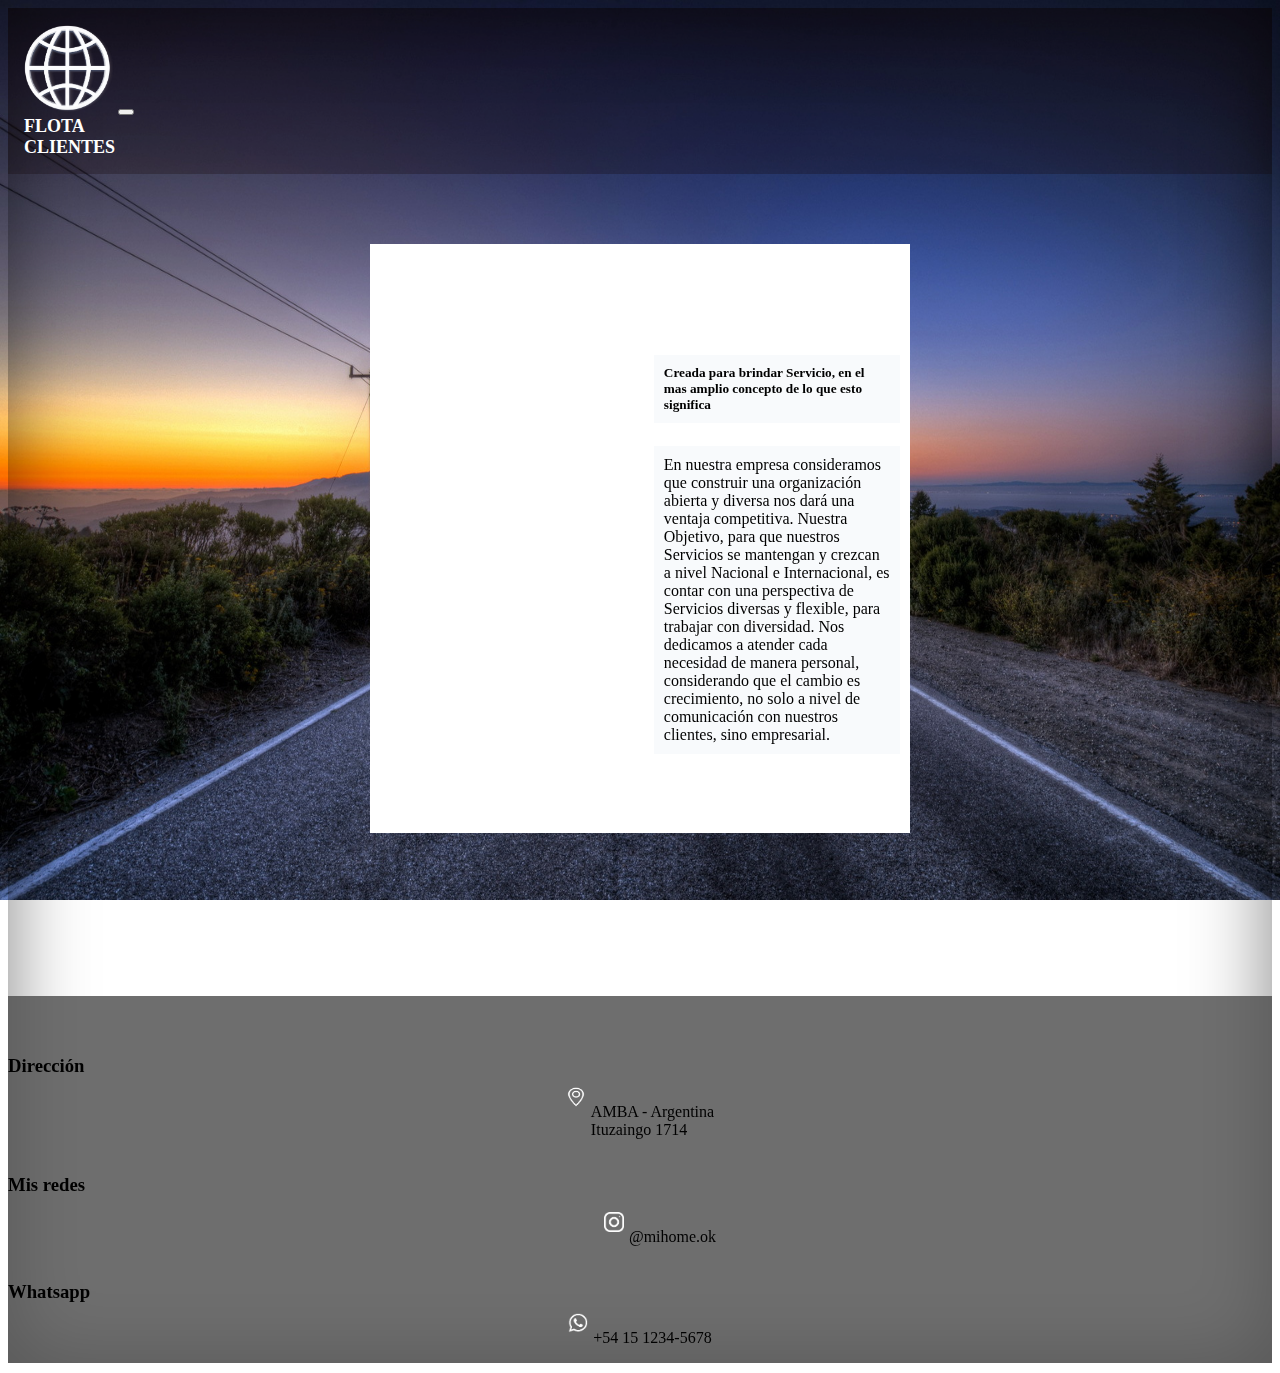
==== index.html @ 608bb454 "Nueva prueba de segunda entrega" ====
<!DOCTYPE html>
<html lang="en">

<head>
    <meta charset="utf-8">
    <meta name="viewport" content="width=device-width, initial-scale=1">
    <title>Segunda entrega</title>
    <link href="https://cdn.jsdelivr.net/npm/bootstrap@5.2.0/dist/css/bootstrap.min.css" rel="stylesheet"
        integrity="sha384-gH2yIJqKdNHPEq0n4Mqa/HGKIhSkIHeL5AyhkYV8i59U5AR6csBvApHHNl/vI1Bx" crossorigin="anonymous">
    <link rel="stylesheet" href="./css/style.css">
</head>

<body background="./img/fondo.jpg" class="fondo">
    <header>
        <nav class="navbar navbar-expand-lg color-navbar">
            <div class="container-fluid">
                <a class="navbar-brand" href="./index.html"><img class=logo src="./img/Logo.png" alt="Logo"></a>
                <button class="navbar-toggler" type="button" data-bs-toggle="collapse"
                    data-bs-target="#navbarNavAltMarkup" aria-controls="navbarNavAltMarkup" aria-expanded="false"
                    aria-label="Toggle navigation">
                    <span class="navbar-toggler-icon"></span>
                </button>
                <div class="collapse navbar-collapse" id="navbarNavAltMarkup">
                    <div class="navbar-nav">
                        <a class="nav-link" href="./pages/flota.html">FLOTA</a>
                        <a class="nav-link" href="./pages/clientes.html">CLIENTES</a>
                    </div>
                </div>
            </div>
        </nav>
    </header>
    <main class="presentacion">
        <div class="mapas mb-3" style="max-width: 540px;">
            <div class="row g-0 carta">
                <div class="col-md-4 mapa">
                    <iframe class="img-fluid rounded-start"
                        src="https://www.google.com/maps/embed?pb=!1m18!1m12!1m3!1d20264.132980566515!2d-58.48151720143777!3d-34.58098818936116!2m3!1f0!2f0!3f0!3m2!1i1024!2i768!4f13.1!3m3!1m2!1s0x95bcb688c3971619%3A0x8e6eda3931d8b9e5!2sWashington%2C%20Buenos%20Aires!5e0!3m2!1ses-419!2sar!4v1659489224936!5m2!1ses-419!2sar"
                        style="border:0;" allowfullscreen="" loading="lazy"
                        referrerpolicy="no-referrer-when-downgrade"></iframe>
                </div>
                <div class="col-md-8 texto">
                    <div class="card-body">
                        <h5 class="card-title">Creada para brindar Servicio, en el mas amplio concepto de lo que esto
                            significa</h5>
                        <p class="card-text">En nuestra empresa consideramos que construir una organización abierta y
                            diversa nos dará una ventaja
                            competitiva. Nuestra Objetivo, para que nuestros Servicios se mantengan y crezcan a nivel
                            Nacional e
                            Internacional, es contar con una perspectiva de Servicios diversas y flexible, para trabajar
                            con
                            diversidad.
                            Nos
                            dedicamos a atender cada necesidad de manera personal, considerando que el cambio es
                            crecimiento, no
                            solo a
                            nivel de comunicación con nuestros clientes, sino empresarial.</p>
                    </div>
                </div>
            </div>
        </div>
    </main>
    <footer class="text-center footer-style">
        <div class="container">
            <div class="row">
                <div class="col-md-4 footer-col direccion">
                    <h3>Dirección</h3>
                    <div class="foot u">
                        <img class="instagram" src="./img/maps.png" alt="map">
                        <p>
                            AMBA - Argentina <br />
                            Ituzaingo 1714
                        </p>
                    </div>
                </div>
                <div class="col-md-4 footer-col redes">
                    <h3>Mis redes</h3>
                    <ul class="list-inline">
                        <div class="foot i">
                            <img class="instagram" src="./img/instagram.png" alt="instagram">
                            <p>@mihome.ok</p>
                        </div>
                    </ul>
                </div>
                <div class="col-md-4 footer-col whatsapp">
                    <h3>Whatsapp</h3>
                    <div class="foot w">
                        <img class="instagram" src="./img/whatsapp.png" alt="wsp">
                        <p>+54 15 1234-5678</p>
                    </div>
                </div>
            </div>
        </div>

    </footer>

    <script src="https://cdn.jsdelivr.net/npm/bootstrap@5.2.0/dist/js/bootstrap.bundle.min.js"
        integrity="sha384-A3rJD856KowSb7dwlZdYEkO39Gagi7vIsF0jrRAoQmDKKtQBHUuLZ9AsSv4jD4Xa"
        crossorigin="anonymous"></script>

</body>


</html>
---- css/style.css ----
.nav-link {
    display: block;
    padding: var(--bs-nav-link-padding-y) var(--bs-nav-link-padding-x);
    font-size: var(--bs-nav-link-font-size);
    font-weight: var(--bs-nav-link-font-weight);
    color: rgb(255 255 255);
    text-decoration: none;
    transition: 3s;
   
}

.navbar-nav a:hover {
    -webkit-text-stroke: 1px gold;
    font-size: 25px;
    transform: rotateX(360deg);
    transform: translate(-5px, -6px);

}

.fondo{
    box-shadow: inset 0 0 5rem rgb(0 0 0 / 50%);
    background-size: 100% 1000px;
    background-attachment: fixed;
}



.logo{
    transition: 10s;

}

.logo:hover {
    transform: rotateZ(360deg)
}

.navbar{
    padding: 1rem;

}


.presentacion{
    display: flex;
    justify-content: center;
    min-height: 73vh;
    padding: 70px;


}

.carta {
    display: flex;
    align-items: center;
    background-color: rgb(255, 255, 255);
}

.mapa {
    width: 47%;
    padding: 10px;
}

.texto {
    width: 53%;
    padding: 10px;
}

.rounded-start{
    height: 60vh;
}

.row {
    justify-content: space-evenly;
    width: 100%;
    padding-top: 25px;

}

.card{
    background-color: rgba(110, 127, 163, 0.377);
    margin: 25px;
    height: 30vh;

}

.carousel{
    width: 250vh;

}

.carousel-inner{
    display: flex;
}

.clientes{
    display: flex;
    justify-content: center;
}

.carousel-item img{
    height: 150px;
    width: px;
    display: flex;
}


.card-title{
    display: flex;
    justify-content: center;
    background-color: rgba(183, 204, 218, 0.096);
    padding: 10px;
}

.card-text{
    padding: 10px;
    background-color: rgba(183, 204, 218, 0.096);
}


.collapse{
    flex-direction: row-reverse;
    font-size: large;
    font-weight: bold;
}

.logo{
    width: 90px;
}

.color-navbar{
    background-color: transparent;
    background-color: #11020245;
}

.card-img-top{
    padding-top: 10px;
}

.navbar a.activo {
    -webkit-text-stroke: 1px gold;
}



.footer-style {
    padding-top: 15px;
    background-color: rgba(77, 77, 77, 0.815);
    margin-top: 25px;

}

footer h3 {
    margin-bottom: 10px;
    font-weight: 800;
}
footer .footer-above {
  padding-top: 50px;
  background-color: rgba(82, 82, 82, 0.815);
}
footer .footer-col {
  margin-bottom: 10px;
}
footer .footer-below {
  padding: 25px 0;
  background-color: rgba(88, 88, 88, 0.815);
}

.direccion{
    color: rgb(0, 0, 0);
    transition: 4s;
}


.direccion:hover{
    color: white;
    transition: 4s;
}

.redes{
    color: rgb(0, 0, 0);
    transition: 4s;
}

.redes:hover{
    color: white;
    transition: 4s;
}

.whatsapp{
    color: rgb(0, 0, 0);
    transition: 4s;
    
}

.whatsapp:hover{
    color: white;
    transition: 4s;
}

.instagram{
    width: 20px;
    height: 20px;
    margin-right: 5px;
}

.foot{
   display: flex;
   justify-content: center;
}

.w{
    transition: 3s;
}

.w:hover{
    color: white;
    -webkit-transform: scale(1.5);
    transform: translateY(12px) scale(1.5)

}

.i{
    transition: 3s;
}

.i:hover{
    color: white;
    -webkit-transform: scale(1.5);
    transform: translateY(12px) scale(1.5)
}

.u{
    transition: 3s;
}

.u:hover{
    color: white;
    -webkit-transform: scale(1.5);
    transform: translateY(12px) scale(1.5)
}
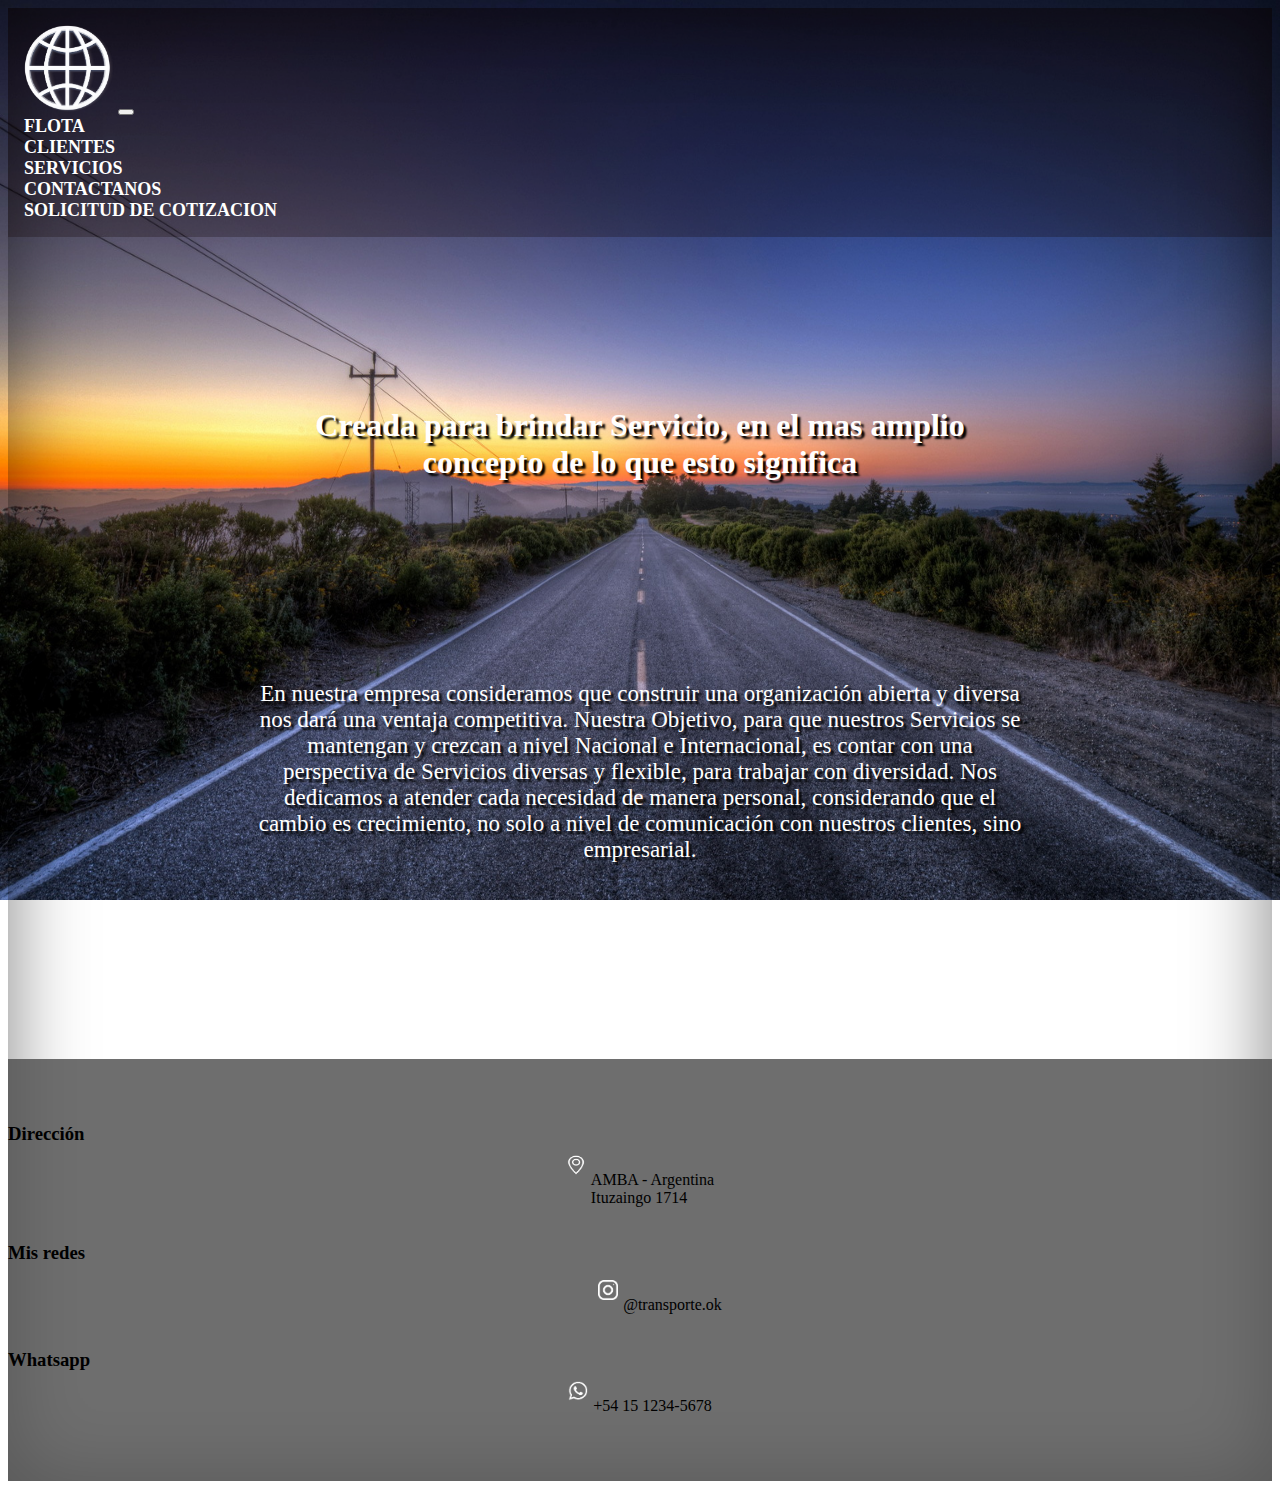
==== commit 2ba260e6: "Paginas agregadas a la web" ====
--- a/index.html
+++ b/index.html
@@ -1,103 +1,111 @@
 <!DOCTYPE html>
 <html lang="en">
+  <head>
+    <meta charset="utf-8" />
+    <meta name="viewport" content="width=device-width, initial-scale=1" />
+    <title>Segunda entrega</title>
+    <link
+      href="https://cdn.jsdelivr.net/npm/bootstrap@5.2.0/dist/css/bootstrap.min.css"
+      rel="stylesheet"
+      integrity="sha384-gH2yIJqKdNHPEq0n4Mqa/HGKIhSkIHeL5AyhkYV8i59U5AR6csBvApHHNl/vI1Bx"
+      crossorigin="anonymous"
+    />
+    <link rel="stylesheet" href="./css/style.css" />
+  </head>
 
-<head>
-    <meta charset="utf-8">
-    <meta name="viewport" content="width=device-width, initial-scale=1">
-    <title>Segunda entrega</title>
-    <link href="https://cdn.jsdelivr.net/npm/bootstrap@5.2.0/dist/css/bootstrap.min.css" rel="stylesheet"
-        integrity="sha384-gH2yIJqKdNHPEq0n4Mqa/HGKIhSkIHeL5AyhkYV8i59U5AR6csBvApHHNl/vI1Bx" crossorigin="anonymous">
-    <link rel="stylesheet" href="./css/style.css">
-</head>
-
-<body background="./img/fondo.jpg" class="fondo">
+  <body background="./img/fondo.jpg" class="fondo">
     <header>
-        <nav class="navbar navbar-expand-lg color-navbar">
-            <div class="container-fluid">
-                <a class="navbar-brand" href="./index.html"><img class=logo src="./img/Logo.png" alt="Logo"></a>
-                <button class="navbar-toggler" type="button" data-bs-toggle="collapse"
-                    data-bs-target="#navbarNavAltMarkup" aria-controls="navbarNavAltMarkup" aria-expanded="false"
-                    aria-label="Toggle navigation">
-                    <span class="navbar-toggler-icon"></span>
-                </button>
-                <div class="collapse navbar-collapse" id="navbarNavAltMarkup">
-                    <div class="navbar-nav">
-                        <a class="nav-link" href="./pages/flota.html">FLOTA</a>
-                        <a class="nav-link" href="./pages/clientes.html">CLIENTES</a>
-                    </div>
-                </div>
+      <nav class="navbar navbar-expand-lg color-navbar">
+        <div class="container-fluid">
+          <a class="navbar-brand" href="./index.html"
+            ><img class="logo" src="./img/Logo.png" alt="Logo"
+          /></a>
+          <button
+            class="navbar-toggler"
+            type="button"
+            data-bs-toggle="collapse"
+            data-bs-target="#navbarNavAltMarkup"
+            aria-controls="navbarNavAltMarkup"
+            aria-expanded="false"
+            aria-label="Toggle navigation"
+          >
+            <span class="navbar-toggler-icon"></span>
+          </button>
+          <div class="collapse navbar-collapse" id="navbarNavAltMarkup">
+            <div class="navbar-nav">
+              <a class="nav-link" href="./pages/flota.html">FLOTA</a>
+              <a class="nav-link" href="./pages/clientes.html">CLIENTES</a>
+              <a class="nav-link" href="./pages/servicios.html">SERVICIOS</a>
+              <a class="nav-link" href="./pages/contactanos.html"
+                >CONTACTANOS</a
+              >
+              <a class="nav-link" href="./pages/cotizacion.html"
+                >SOLICITUD DE COTIZACION</a
+              >
             </div>
-        </nav>
+          </div>
+        </div>
+      </nav>
     </header>
     <main class="presentacion">
-        <div class="mapas mb-3" style="max-width: 540px;">
-            <div class="row g-0 carta">
-                <div class="col-md-4 mapa">
-                    <iframe class="img-fluid rounded-start"
-                        src="https://www.google.com/maps/embed?pb=!1m18!1m12!1m3!1d20264.132980566515!2d-58.48151720143777!3d-34.58098818936116!2m3!1f0!2f0!3f0!3m2!1i1024!2i768!4f13.1!3m3!1m2!1s0x95bcb688c3971619%3A0x8e6eda3931d8b9e5!2sWashington%2C%20Buenos%20Aires!5e0!3m2!1ses-419!2sar!4v1659489224936!5m2!1ses-419!2sar"
-                        style="border:0;" allowfullscreen="" loading="lazy"
-                        referrerpolicy="no-referrer-when-downgrade"></iframe>
-                </div>
-                <div class="col-md-8 texto">
-                    <div class="card-body">
-                        <h5 class="card-title">Creada para brindar Servicio, en el mas amplio concepto de lo que esto
-                            significa</h5>
-                        <p class="card-text">En nuestra empresa consideramos que construir una organización abierta y
-                            diversa nos dará una ventaja
-                            competitiva. Nuestra Objetivo, para que nuestros Servicios se mantengan y crezcan a nivel
-                            Nacional e
-                            Internacional, es contar con una perspectiva de Servicios diversas y flexible, para trabajar
-                            con
-                            diversidad.
-                            Nos
-                            dedicamos a atender cada necesidad de manera personal, considerando que el cambio es
-                            crecimiento, no
-                            solo a
-                            nivel de comunicación con nuestros clientes, sino empresarial.</p>
-                    </div>
-                </div>
-            </div>
-        </div>
+      <div class="introduccion">
+        <h1>
+          Creada para brindar Servicio, en el mas amplio concepto de lo que esto
+          significa
+        </h1>
+        <p class="parrafo">
+          En nuestra empresa consideramos que construir una organización abierta
+          y diversa nos dará una ventaja competitiva. Nuestra Objetivo, para que
+          nuestros Servicios se mantengan y crezcan a nivel Nacional e
+          Internacional, es contar con una perspectiva de Servicios diversas y
+          flexible, para trabajar con diversidad. Nos dedicamos a atender cada
+          necesidad de manera personal, considerando que el cambio es
+          crecimiento, no solo a nivel de comunicación con nuestros clientes,
+          sino empresarial.
+        </p>
+      </div>
     </main>
     <footer class="text-center footer-style">
-        <div class="container">
-            <div class="row">
-                <div class="col-md-4 footer-col direccion">
-                    <h3>Dirección</h3>
-                    <div class="foot u">
-                        <img class="instagram" src="./img/maps.png" alt="map">
-                        <p>
-                            AMBA - Argentina <br />
-                            Ituzaingo 1714
-                        </p>
-                    </div>
-                </div>
-                <div class="col-md-4 footer-col redes">
-                    <h3>Mis redes</h3>
-                    <ul class="list-inline">
-                        <div class="foot i">
-                            <img class="instagram" src="./img/instagram.png" alt="instagram">
-                            <p>@mihome.ok</p>
-                        </div>
-                    </ul>
-                </div>
-                <div class="col-md-4 footer-col whatsapp">
-                    <h3>Whatsapp</h3>
-                    <div class="foot w">
-                        <img class="instagram" src="./img/whatsapp.png" alt="wsp">
-                        <p>+54 15 1234-5678</p>
-                    </div>
-                </div>
+      <div class="container">
+        <div class="row">
+          <div class="col-md-4 footer-col direccion">
+            <h3>Dirección</h3>
+            <div class="foot u">
+              <img class="instagram" src="./img/maps.png" alt="map" />
+              <p>
+                AMBA - Argentina <br />
+                Ituzaingo 1714
+              </p>
             </div>
+          </div>
+          <div class="col-md-4 footer-col redes">
+            <h3>Mis redes</h3>
+            <ul class="list-inline">
+              <div class="foot i">
+                <img
+                  class="instagram"
+                  src="./img/instagram.png"
+                  alt="instagram"
+                />
+                <p>@transporte.ok</p>
+              </div>
+            </ul>
+          </div>
+          <div class="col-md-4 footer-col whatsapp">
+            <h3>Whatsapp</h3>
+            <div class="foot w">
+              <img class="instagram" src="./img/whatsapp.png" alt="wsp" />
+              <p>+54 15 1234-5678</p>
+            </div>
+          </div>
         </div>
-
+      </div>
     </footer>
 
-    <script src="https://cdn.jsdelivr.net/npm/bootstrap@5.2.0/dist/js/bootstrap.bundle.min.js"
-        integrity="sha384-A3rJD856KowSb7dwlZdYEkO39Gagi7vIsF0jrRAoQmDKKtQBHUuLZ9AsSv4jD4Xa"
-        crossorigin="anonymous"></script>
-
-</body>
-
-
-</html>+    <script
+      src="https://cdn.jsdelivr.net/npm/bootstrap@5.2.0/dist/js/bootstrap.bundle.min.js"
+      integrity="sha384-A3rJD856KowSb7dwlZdYEkO39Gagi7vIsF0jrRAoQmDKKtQBHUuLZ9AsSv4jD4Xa"
+      crossorigin="anonymous"
+    ></script>
+  </body>
+</html>
--- a/css/style.css
+++ b/css/style.css
@@ -39,13 +39,22 @@
 
 }
 
-
-.presentacion{
+.introduccion{
     display: flex;
     justify-content: center;
     min-height: 73vh;
     padding: 70px;
-
+    width: 60vw;
+    flex-direction: column;
+    justify-content: space-around;
+    margin: 0 auto;
+    color: white;
+    text-align: center;
+    text-shadow: 3px 3px 2px rgb(0, 0, 0);
+}
+
+.parrafo{
+    font-size: 23px;
 
 }
 
@@ -55,14 +64,18 @@
     background-color: rgb(255, 255, 255);
 }
 
-.mapa {
-    width: 47%;
-    padding: 10px;
-}
-
 .texto {
-    width: 53%;
-    padding: 10px;
+    width: 50%;
+    font-size: 20px;
+}
+
+.titulo{
+    font-size: 30px;
+}
+
+.container{
+    padding-top: 20px;
+    padding-bottom: 40px;
 }
 
 .rounded-start{
@@ -72,7 +85,7 @@
 .row {
     justify-content: space-evenly;
     width: 100%;
-    padding-top: 25px;
+    padding-top: 10px;
 
 }
 
@@ -84,24 +97,46 @@
 }
 
 .carousel{
-    width: 250vh;
-
+    padding: 10px;
+    min-width: 300px;
 }
 
 .carousel-inner{
     display: flex;
+    padding-top: 80px;
+    justify-content: space-evenly;
+    align-items: center;
+    padding-bottom: 30px;
+}
+
+.carousel-item{
+    transition: transform 6s ease-in-out;
 }
 
 .clientes{
-    display: flex;
     justify-content: center;
-}
+    text-align: center;
+    padding: 60px;
+    max-width: 60vw;
+    min-width: 200px;
+    margin: 0 auto;
+}
+
+.text3{
+    font-size: 20px;
+    margin-top: 15px;
+    margin-bottom: 15px;
+    transition: 4s;
+    text-shadow: 3px 3px 2px rgb(0, 0, 0);
+    color: white;
+}
+
 
 .carousel-item img{
     height: 150px;
-    width: px;
-    display: flex;
-}
+   
+}
+
 
 
 .card-title{
@@ -140,7 +175,102 @@
     -webkit-text-stroke: 1px gold;
 }
 
-
+.clearfix{
+    box-shadow: inset 0 0 5rem rgb(0 0 0 / 50%);
+    margin: 15px;
+    padding: 30px;
+    color: white;
+    text-shadow: 3px 3px 2px rgb(0, 0, 0);
+}
+
+.clearfix img{
+    width: 100%;
+}
+
+.tabla{
+    box-shadow: inset 0 0 5rem rgb(0 0 0 / 50%);
+    color: white;
+    padding: 15px;
+    margin-top: 30px;
+    height: 5vw;
+    font-size: 20px;
+    text-shadow: 3px 3px 2px rgb(0, 0, 0);
+}
+
+.tabla:hover{
+    -webkit-text-stroke: 1px gold;
+    font-size: 30px;
+    transition: 3s;
+}
+
+.contacto{
+    display: flex;
+    flex-direction: column;
+}
+
+.maps{
+    height: 200px;
+    margin: auto;
+    box-sizing: border-box;
+    padding: 10px 20px;
+    background-color: transparent;
+    background-color: #11020245;
+    border-radius: 7px;
+}
+
+.section{
+    width: 600px;
+    margin: auto;
+    background-color: transparent;
+    background-color: #11020245;
+    color: white;
+    text-shadow: 3px 3px 2px rgb(0, 0, 0);
+    padding: 10px 20px;
+    box-sizing: border-box;
+    margin-top: 30px;
+    border-radius: 7px;
+
+}
+
+.contactanos{
+    text-align: center;
+    margin: 0;
+    margin-bottom: 15px;
+}
+
+.cotizacion{
+    width: 900px;
+    margin: auto;
+    color: white;
+    text-shadow: 3px 3px 2px rgb(0, 0, 0);
+    padding: 10px 20px;
+    background-color: transparent;
+    background-color: #11020245;
+    box-sizing: border-box;
+    margin-top: 30px;
+    border-radius: 7px;
+}
+
+.input{
+    width: 100%;
+    margin-bottom: 15px;
+    padding: 10px;
+    box-sizing: border-box;
+    background-color: rgba(240, 248, 255, 0.568);
+}
+
+.textarea{
+    min-height: 200px;
+    max-height: 500px;
+    max-width: 100%;
+}
+
+.boton{
+    background-color: rgb(24, 22, 41);
+    color: white;
+    padding: 20px;
+    
+}
 
 .footer-style {
     padding-top: 15px;
@@ -237,4 +367,4 @@
     color: white;
     -webkit-transform: scale(1.5);
     transform: translateY(12px) scale(1.5)
-}+}
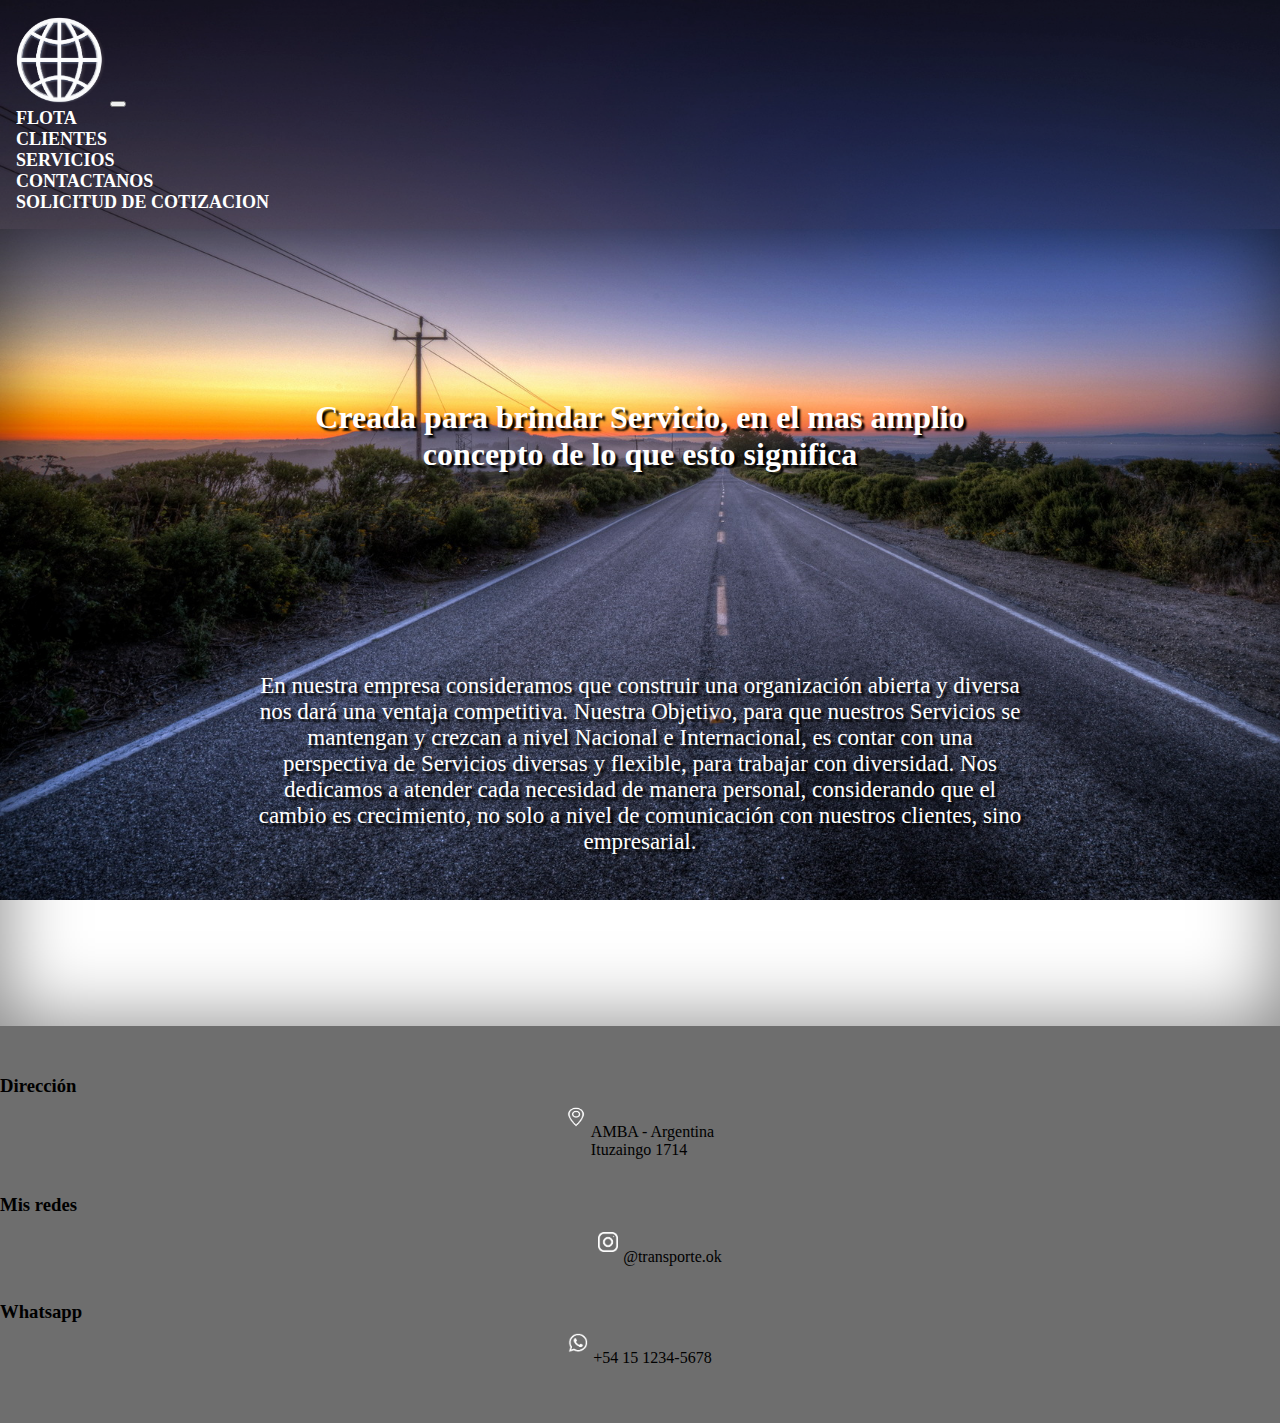
==== commit 49d291bc: "Arreglo Final" ====
--- a/index.html
+++ b/index.html
@@ -47,7 +47,7 @@
         </div>
       </nav>
     </header>
-    <main class="presentacion">
+    <main class="main-all">
       <div class="introduccion">
         <h1>
           Creada para brindar Servicio, en el mas amplio concepto de lo que esto
--- a/css/style.css
+++ b/css/style.css
@@ -18,16 +18,15 @@
 }
 
 .fondo{
-    box-shadow: inset 0 0 5rem rgb(0 0 0 / 50%);
-    background-size: 100% 1000px;
     background-attachment: fixed;
-}
-
-
+    background-size: cover;
+    background-repeat: no-repeat;
+    margin: 0;
+    height: 100vh;
+}
 
 .logo{
     transition: 10s;
-
 }
 
 .logo:hover {
@@ -36,7 +35,10 @@
 
 .navbar{
     padding: 1rem;
-
+}
+
+.main-all{
+    box-shadow: inset 0 0 5rem rgb(0 0 0 / 50%);
 }
 
 .introduccion{
@@ -216,6 +218,7 @@
     background-color: transparent;
     background-color: #11020245;
     border-radius: 7px;
+    margin-bottom: 30px;
 }
 
 .section{
@@ -249,6 +252,7 @@
     box-sizing: border-box;
     margin-top: 30px;
     border-radius: 7px;
+    margin-bottom: 30px;
 }
 
 .input{
@@ -273,10 +277,7 @@
 }
 
 .footer-style {
-    padding-top: 15px;
     background-color: rgba(77, 77, 77, 0.815);
-    margin-top: 25px;
-
 }
 
 footer h3 {
@@ -287,9 +288,7 @@
   padding-top: 50px;
   background-color: rgba(82, 82, 82, 0.815);
 }
-footer .footer-col {
-  margin-bottom: 10px;
-}
+
 footer .footer-below {
   padding: 25px 0;
   background-color: rgba(88, 88, 88, 0.815);
